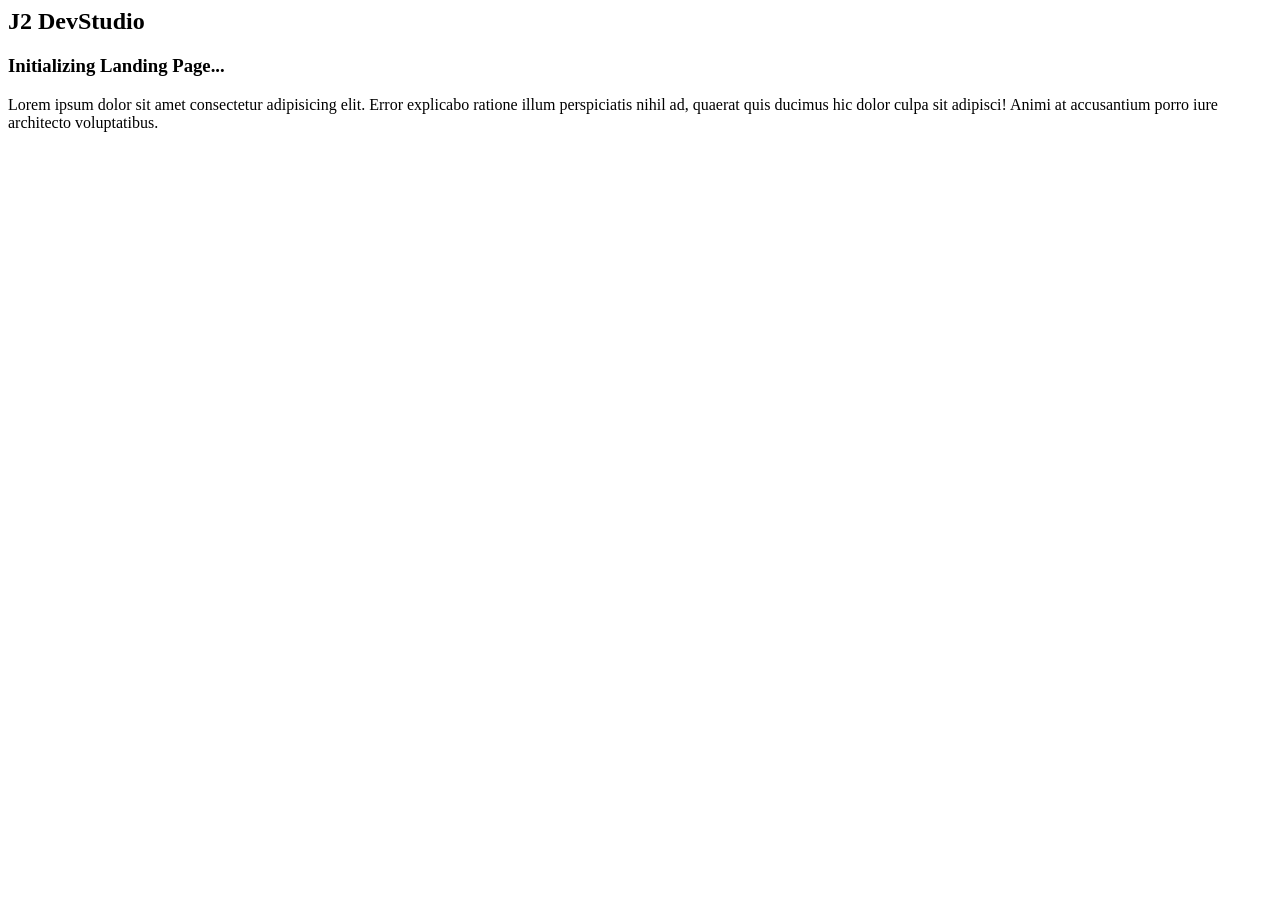
==== index.html @ 417ae1b6 "Update index.html" ====
<html lang="en">
<head>
    <meta charset="UTF-8">
    <meta http-equiv="X-UA-Compatible" content="IE=edge">
    <meta name="viewport" content="width=<device-width>, initial-scale=1.0">
    <title>J2 DevStudio - Portfolio</title>
</head>
<body>
    <h2>J2 DevStudio</h2>
    <h3>Initializing Landing Page...</h3>
    <p>Lorem ipsum dolor sit amet consectetur adipisicing elit. Error explicabo ratione illum perspiciatis nihil ad, quaerat quis ducimus hic dolor culpa sit adipisci! Animi at accusantium porro iure architecto voluptatibus.

    </p>
</body>
</html>
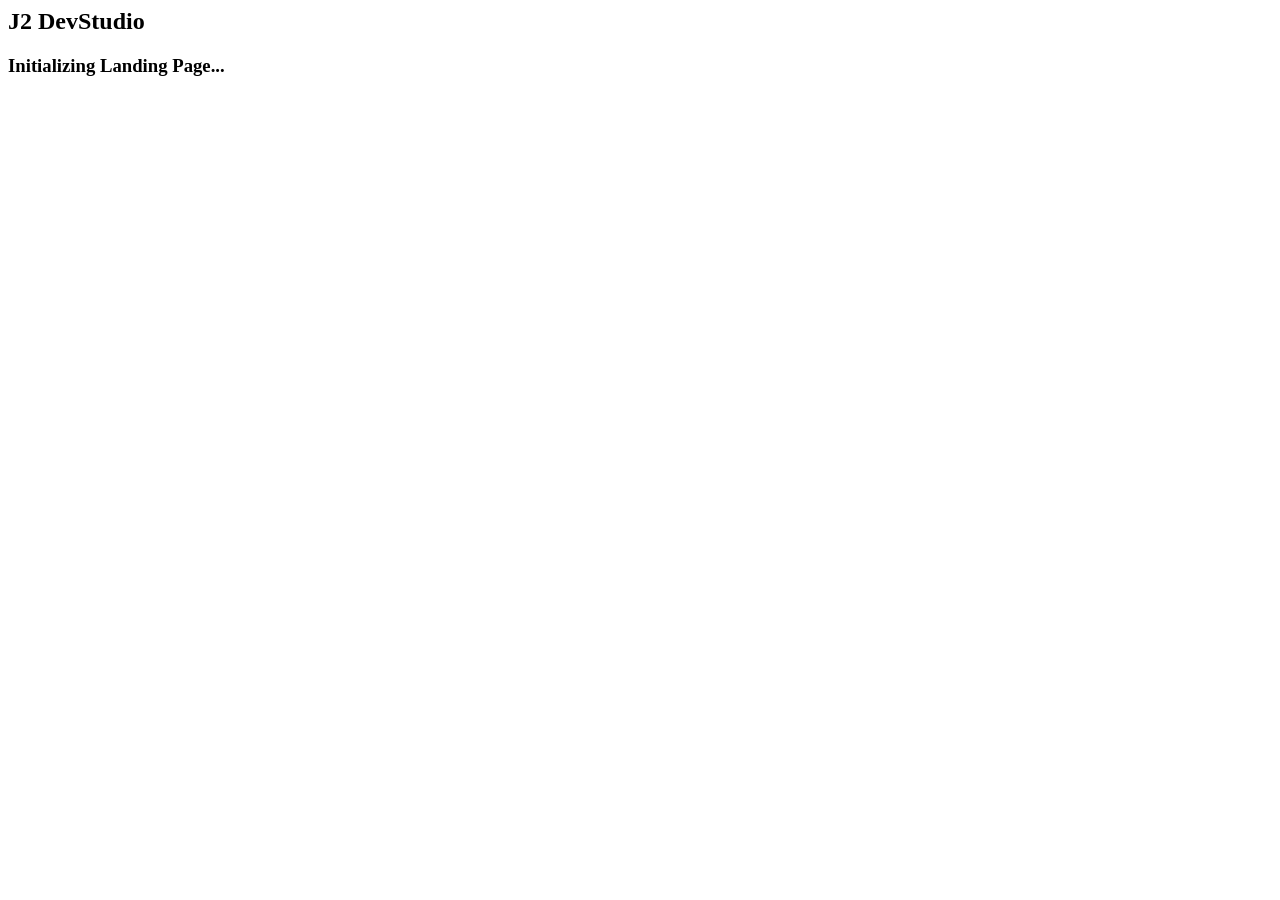
==== commit f6dd77f0: "Update index.html" ====
--- a/index.html
+++ b/index.html
@@ -8,8 +8,5 @@
 <body>
     <h2>J2 DevStudio</h2>
     <h3>Initializing Landing Page...</h3>
-    <p>Lorem ipsum dolor sit amet consectetur adipisicing elit. Error explicabo ratione illum perspiciatis nihil ad, quaerat quis ducimus hic dolor culpa sit adipisci! Animi at accusantium porro iure architecto voluptatibus.
-
-    </p>
 </body>
 </html>
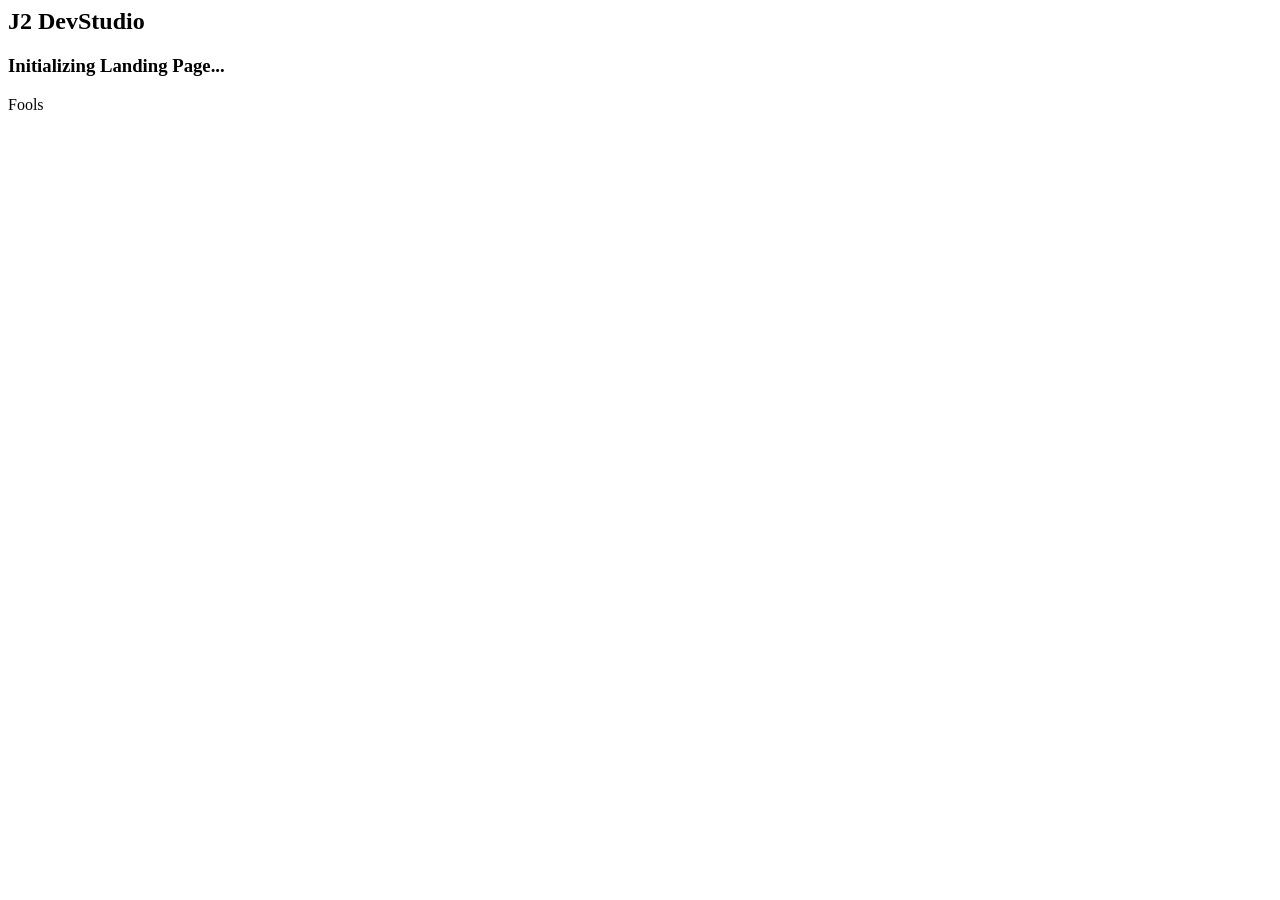
==== commit d06e6256: "Update index.html" ====
--- a/index.html
+++ b/index.html
@@ -4,9 +4,11 @@
     <meta http-equiv="X-UA-Compatible" content="IE=edge">
     <meta name="viewport" content="width=<device-width>, initial-scale=1.0">
     <title>J2 DevStudio - Portfolio</title>
+    <link rel="stylesheet" href="main.css">
 </head>
 <body>
     <h2>J2 DevStudio</h2>
     <h3>Initializing Landing Page...</h3>
+    <p>Fools</p>
 </body>
 </html>
--- a/main.css
+++ b/main.css
@@ -0,0 +1,5 @@
+.body{
+    margin: 0;
+    background: grey;
+    text-align: center;
+}
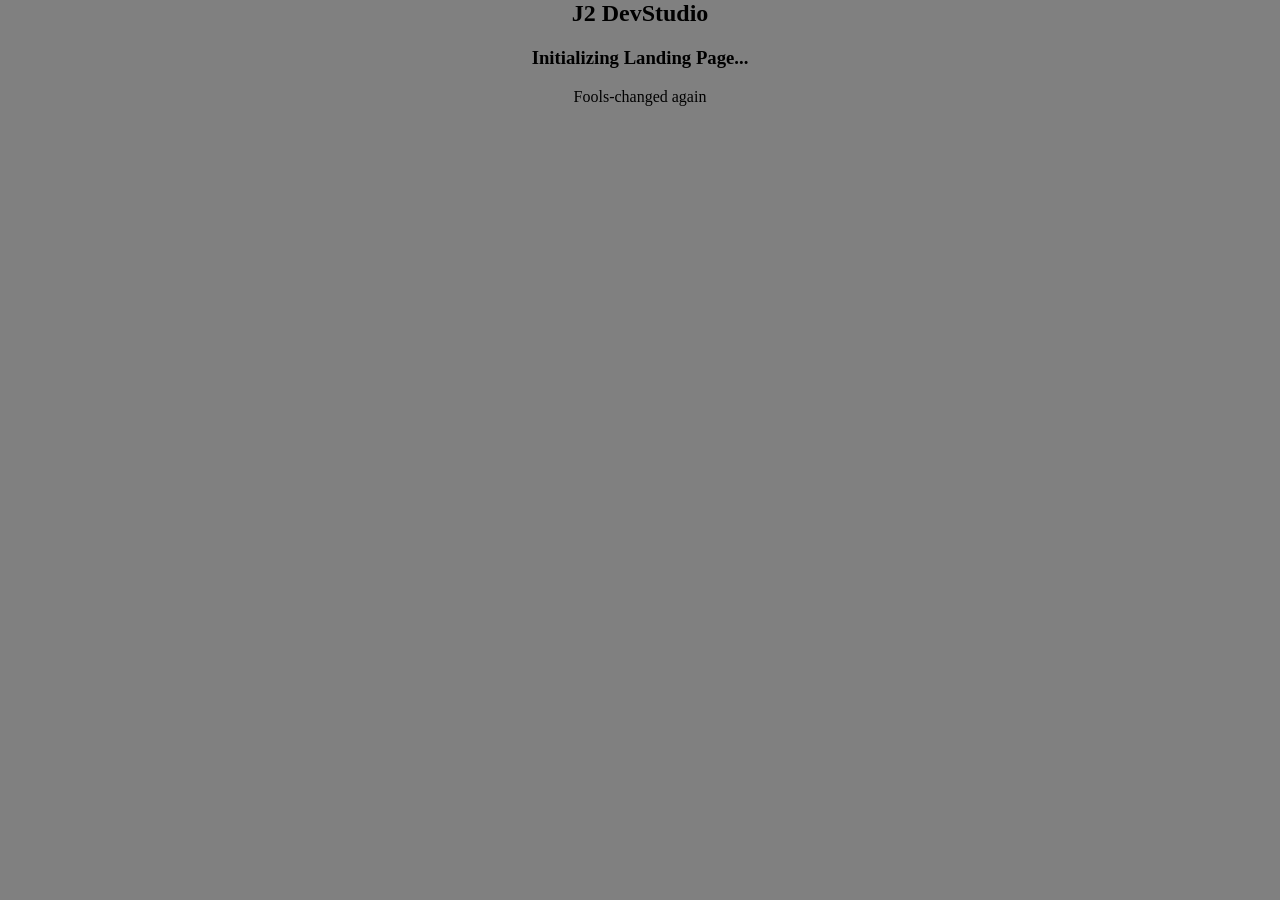
==== commit 6beb3d35: "Update index.html" ====
--- a/index.html
+++ b/index.html
@@ -9,6 +9,6 @@
 <body>
     <h2>J2 DevStudio</h2>
     <h3>Initializing Landing Page...</h3>
-    <p>Fools</p>
+    <p>Fools-changed again</p>
 </body>
 </html>
--- a/main.css
+++ b/main.css
@@ -1,4 +1,4 @@
-.body{
+body {
     margin: 0;
     background: grey;
     text-align: center;
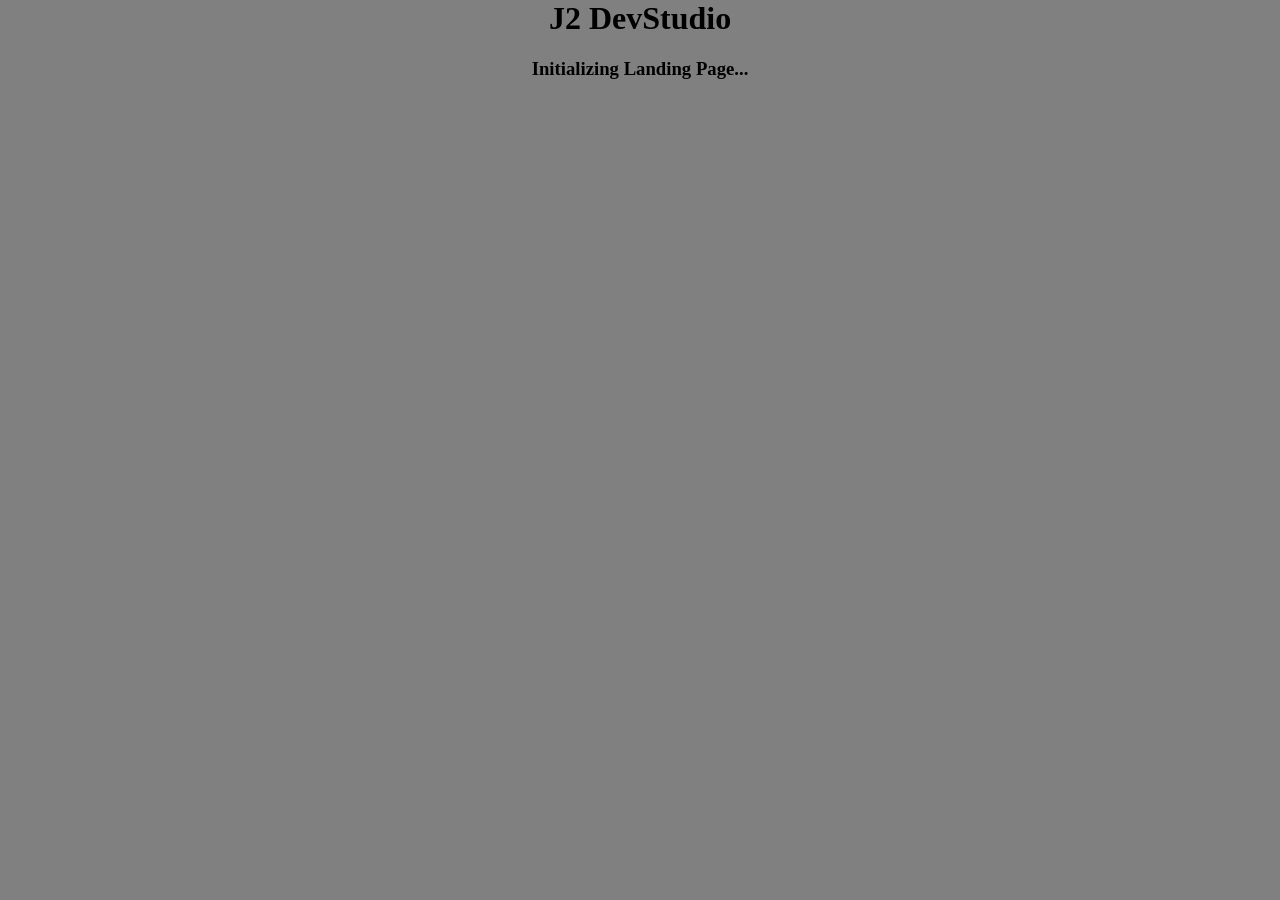
==== commit c1a0b129: "Update index.html" ====
--- a/index.html
+++ b/index.html
@@ -7,8 +7,7 @@
     <link rel="stylesheet" href="main.css">
 </head>
 <body>
-    <h2>J2 DevStudio</h2>
+    <h1>J2 DevStudio</h1>
     <h3>Initializing Landing Page...</h3>
-    <p>Fools-changed again</p>
 </body>
 </html>
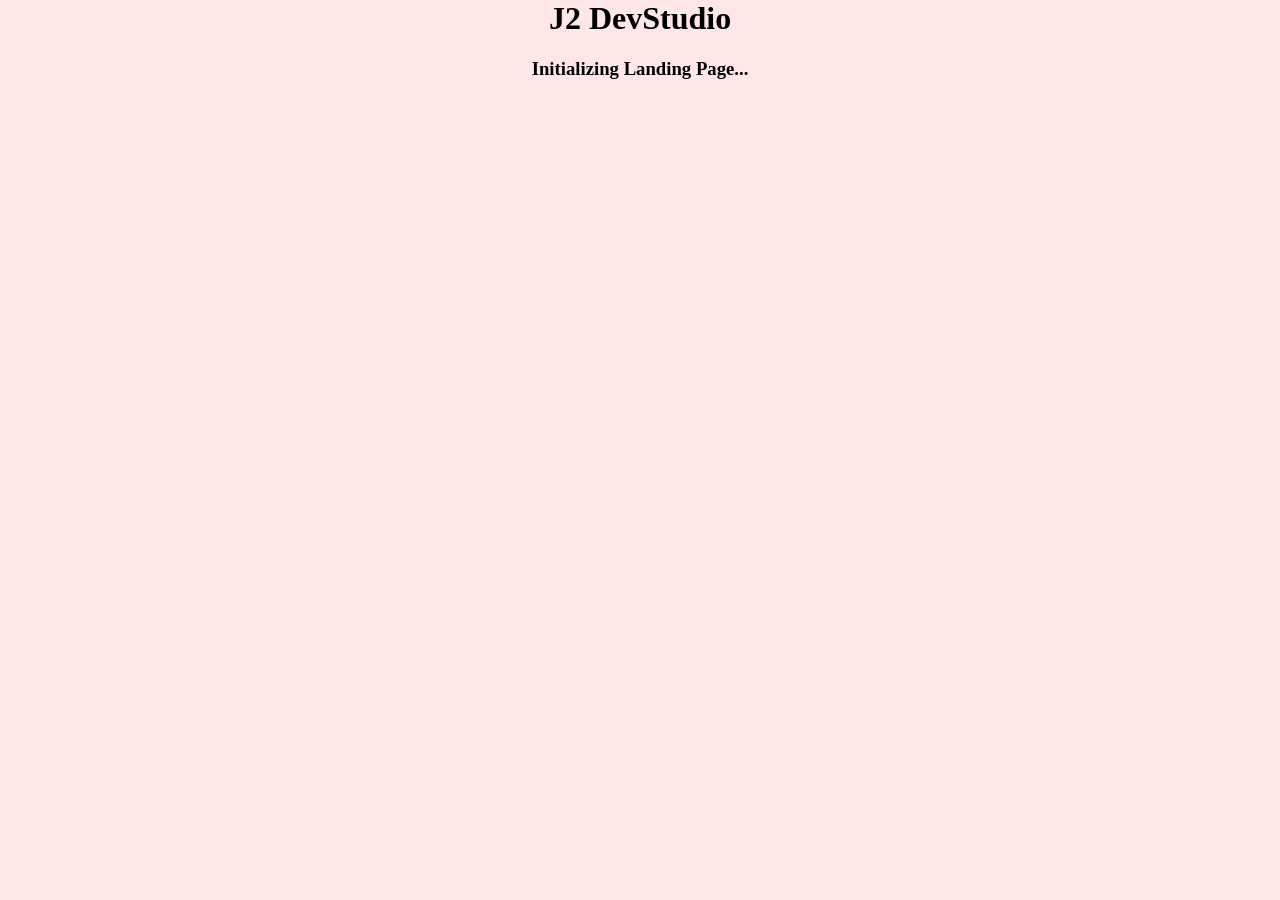
==== commit 5f3271a7: "Update index.html" ====
--- a/index.html
+++ b/index.html
@@ -7,6 +7,7 @@
     <link rel="stylesheet" href="main.css">
 </head>
 <body>
+    <div></div>
     <h1>J2 DevStudio</h1>
     <h3>Initializing Landing Page...</h3>
 </body>
--- a/main.css
+++ b/main.css
@@ -1,5 +1,9 @@
 body {
     margin: 0;
-    background: grey;
+    background: rgb(255, 231, 231);
     text-align: center;
+}
+
+h1 {
+    text-shadow: rgb(89, 128, 166);
 }
